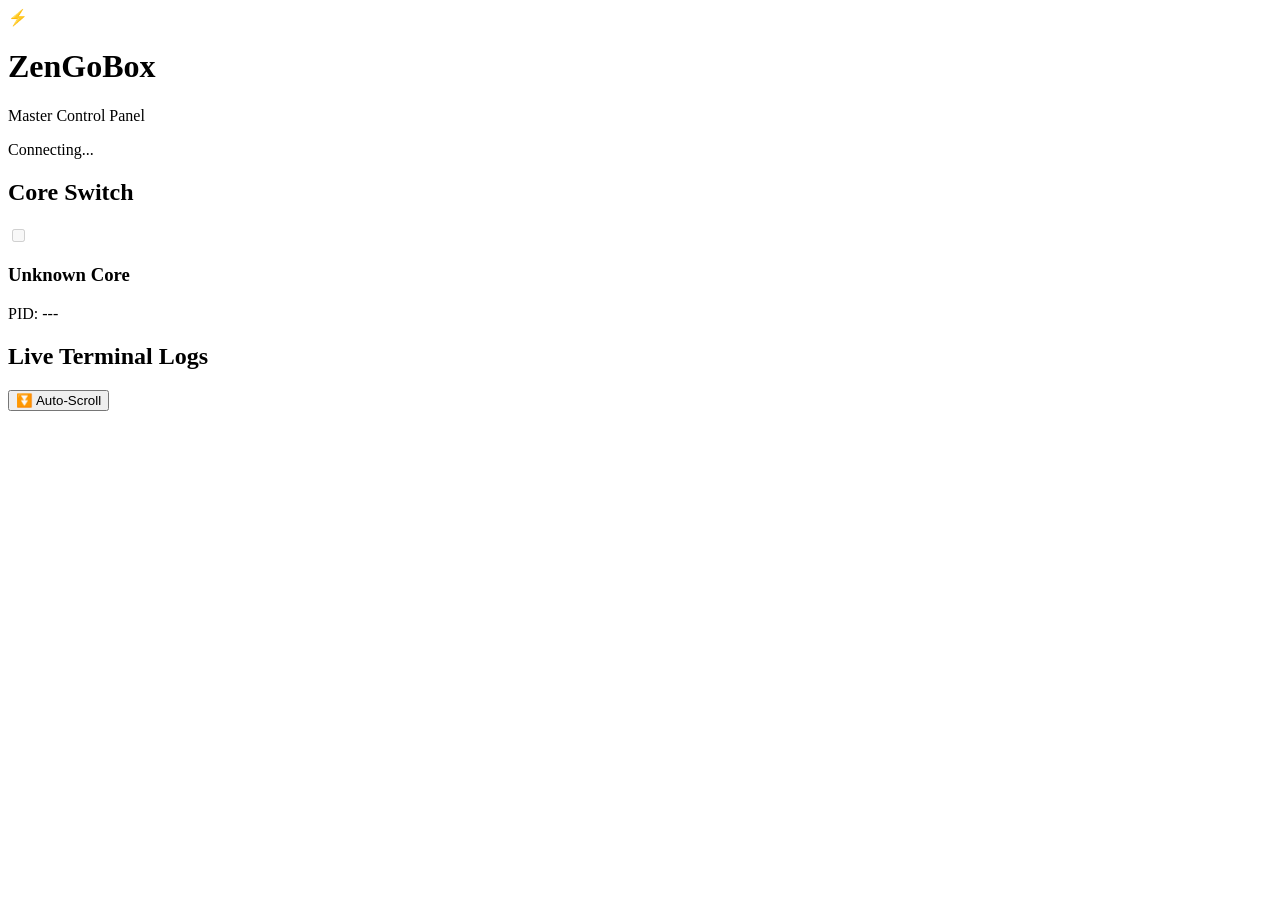
==== internal/web/assets/index.html @ efef2f5d "Feat: Add built-in Zashboard Web UI running natively on port 9999 for managing the proxy without the" ====
<!DOCTYPE html>
<html lang="en">
<head>
    <meta charset="UTF-8">
    <meta name="viewport" content="width=device-width, initial-scale=1.0">
    <title>Zashboard | ZenGoBox</title>
    <link href="https://fonts.googleapis.com/css2?family=Outfit:wght@300;400;600;800&family=Fira+Code:wght@400;500&display=swap" rel="stylesheet">
    <link rel="stylesheet" href="/style.css">
</head>
<body>
    <div class="background-blobs">
        <div class="blob blob-1"></div>
        <div class="blob blob-2"></div>
    </div>

    <div class="container">
        <header class="glass-panel">
            <div class="brand">
                <div class="logo">⚡</div>
                <div class="brand-text">
                    <h1>ZenGoBox</h1>
                    <p>Master Control Panel</p>
                </div>
            </div>
            <div class="status-badge" id="status-badge">
                <span class="dot"></span>
                <span id="status-text">Connecting...</span>
            </div>
        </header>

        <main>
            <section class="control-panel glass-panel">
                <div class="panel-header">
                    <h2>Core Switch</h2>
                </div>
                <div class="switch-container">
                    <label class="toggle-switch">
                        <input type="checkbox" id="power-switch" disabled>
                        <span class="slider"></span>
                    </label>
                    <div class="switch-info">
                        <h3 id="core-name">Unknown Core</h3>
                        <p id="core-pid">PID: ---</p>
                    </div>
                </div>
                
                <div class="quick-actions">
                    <button class="btn btn-clash" id="btn-clash" style="display: none;" onclick="window.open('http://127.0.0.1:9090/ui', '_blank')">
                        🚀 Open Clash Dashboard
                    </button>
                </div>
            </section>

            <section class="logs-panel glass-panel">
                <div class="panel-header">
                    <h2>Live Terminal Logs</h2>
                    <div class="log-actions">
                        <button class="btn-icon active" id="btn-scroll" title="Auto-scroll to bottom">⏬ Auto-Scroll</button>
                    </div>
                </div>
                <div class="terminal" id="terminal">
                    <!-- Logs will be injected here -->
                </div>
            </section>
        </main>
    </div>

    <script src="/app.js"></script>
</body>
</html>
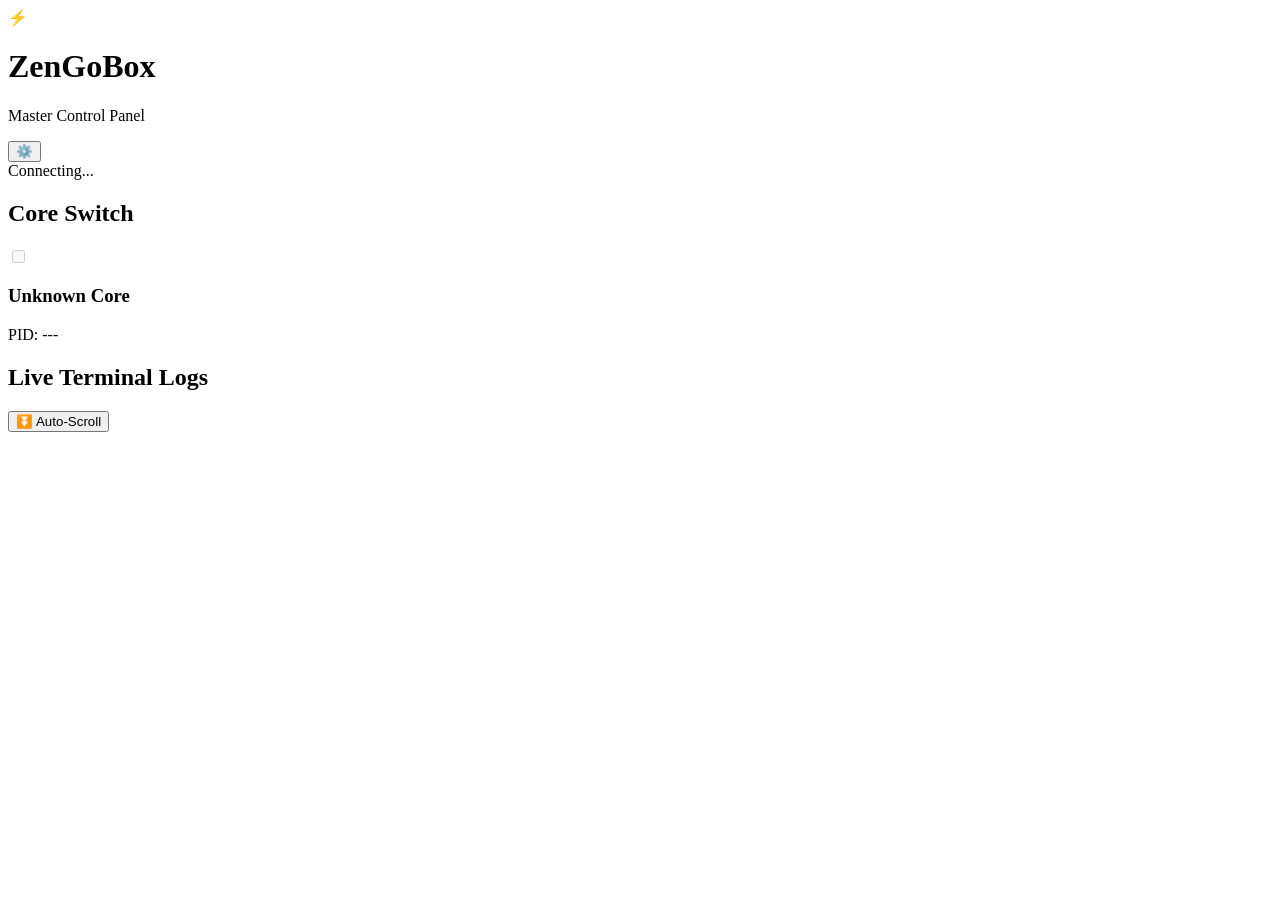
==== commit e00271dd: "Feat: Add Settings UI in Zashboard for configuring Core, Wi-Fi, Cron, and Rules" ====
--- a/internal/web/assets/index.html
+++ b/internal/web/assets/index.html
@@ -22,9 +22,12 @@
                     <p>Master Control Panel</p>
                 </div>
             </div>
-            <div class="status-badge" id="status-badge">
-                <span class="dot"></span>
-                <span id="status-text">Connecting...</span>
+            <div class="header-right">
+                <button class="btn-icon" id="btn-settings" title="Settings">⚙️</button>
+                <div class="status-badge" id="status-badge">
+                    <span class="dot"></span>
+                    <span id="status-text">Connecting...</span>
+                </div>
             </div>
         </header>
 
@@ -65,6 +68,58 @@
         </main>
     </div>
 
+    <!-- Settings Modal -->
+    <div class="modal-overlay" id="settings-modal" style="display: none;">
+        <div class="modal-content glass-panel">
+            <div class="modal-header">
+                <h2>⚙️ ZenGoBox Settings</h2>
+                <button class="btn-close" id="btn-close-settings">✖</button>
+            </div>
+            <div class="modal-body">
+                <div class="form-group">
+                    <label>Proxy Core</label>
+                    <select id="setting-core" class="form-control">
+                        <option value="clash">Clash</option>
+                        <option value="sing-box">Sing-Box</option>
+                        <option value="xray">Xray</option>
+                        <option value="v2fly">V2fly</option>
+                        <option value="hysteria">Hysteria</option>
+                    </select>
+                </div>
+
+                <div class="form-group toggle-group">
+                    <label>Smart Wi-Fi Toggle</label>
+                    <label class="toggle-switch small">
+                        <input type="checkbox" id="setting-wifi">
+                        <span class="slider"></span>
+                    </label>
+                    <small>Auto-switch proxy based on Wi-Fi state</small>
+                </div>
+
+                <div class="form-group toggle-group">
+                    <label>Cronjob Auto-Updater</label>
+                    <label class="toggle-switch small">
+                        <input type="checkbox" id="setting-cron">
+                        <span class="slider"></span>
+                    </label>
+                    <small>Auto-download GeoIP/GeoSite & Subscriptions</small>
+                </div>
+
+                <div class="form-group toggle-group">
+                    <label>Custom Rules Injector</label>
+                    <label class="toggle-switch small">
+                        <input type="checkbox" id="setting-rules">
+                        <span class="slider"></span>
+                    </label>
+                    <small>Inject rules.yaml into subscriptions</small>
+                </div>
+            </div>
+            <div class="modal-footer">
+                <button class="btn btn-save" id="btn-save-settings">Save & Restart Daemon</button>
+            </div>
+        </div>
+    </div>
+
     <script src="/app.js"></script>
 </body>
 </html>
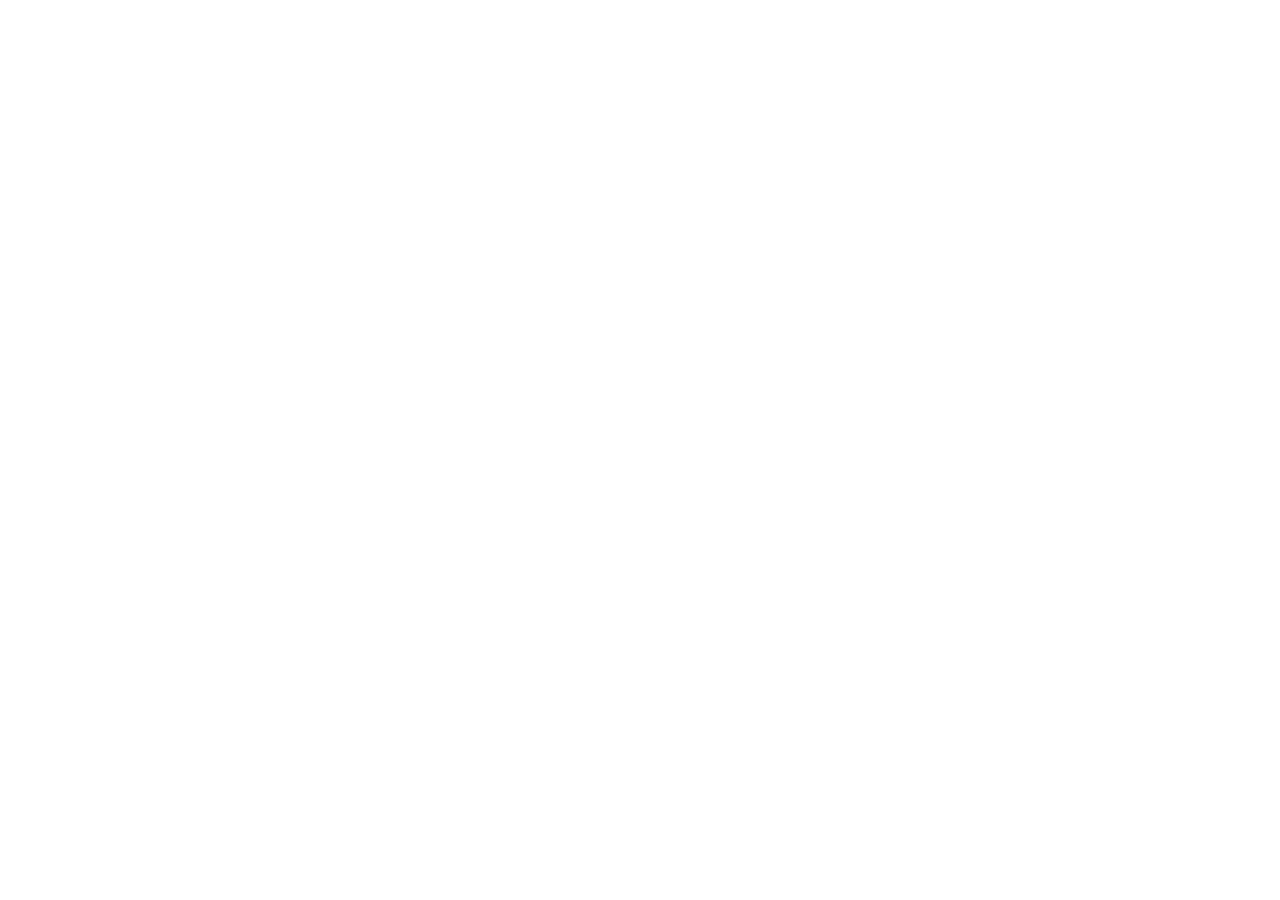
==== commit 39136977: "Feat: Migrate Setup Wizard natively to port 9999 for wider compatibility" ====
--- a/internal/web/assets/index.html
+++ b/internal/web/assets/index.html
@@ -13,7 +13,46 @@
         <div class="blob blob-2"></div>
     </div>
 
-    <div class="container">
+    <div class="container" id="setup-wizard" style="display: none;">
+        <header class="glass-panel" style="text-align: center;">
+            <div class="brand" style="justify-content: center; width: 100%;">
+                <div class="logo">⚡</div>
+                <div class="brand-text">
+                    <h1>ZenGoBox Setup</h1>
+                    <p>First time configuration required</p>
+                </div>
+            </div>
+        </header>
+        
+        <main>
+            <section class="glass-panel" style="text-align: center;">
+                <p style="margin-bottom: 20px; color: var(--text-muted);">Choose your preferred proxy core to extract default configurations.</p>
+                
+                <div class="form-group">
+                    <select id="setup-core" class="form-control" style="background: rgba(0,0,0,0.3); border: 1px solid var(--glass-border); padding: 12px; font-size: 1rem; color: white;">
+                        <option value="clash">Clash (Mihomo)</option>
+                        <option value="sing-box">Sing-Box</option>
+                        <option value="xray">Xray</option>
+                        <option value="v2fly">V2fly</option>
+                        <option value="hysteria">Hysteria</option>
+                        <option value="all">Install All Cores</option>
+                    </select>
+                </div>
+                
+                <button id="btn-start-setup" class="btn btn-save" style="width: 100%; padding: 15px; font-size: 1.1rem; margin-top: 15px;">🚀 Start Installation</button>
+            </section>
+
+            <section class="logs-panel glass-panel" id="setup-logs-panel" style="display: none; margin-top: 20px;">
+                <div class="panel-header">
+                    <h2>Live Terminal Logs</h2>
+                </div>
+                <div class="terminal" id="setup-terminal" style="height: 200px;"></div>
+                <p id="setup-status-text" style="color: var(--accent-blue); text-align: center; margin-top: 10px;"></p>
+            </section>
+        </main>
+    </div>
+
+    <div class="container" id="main-container" style="display: none;">
         <header class="glass-panel">
             <div class="brand">
                 <div class="logo">⚡</div>
